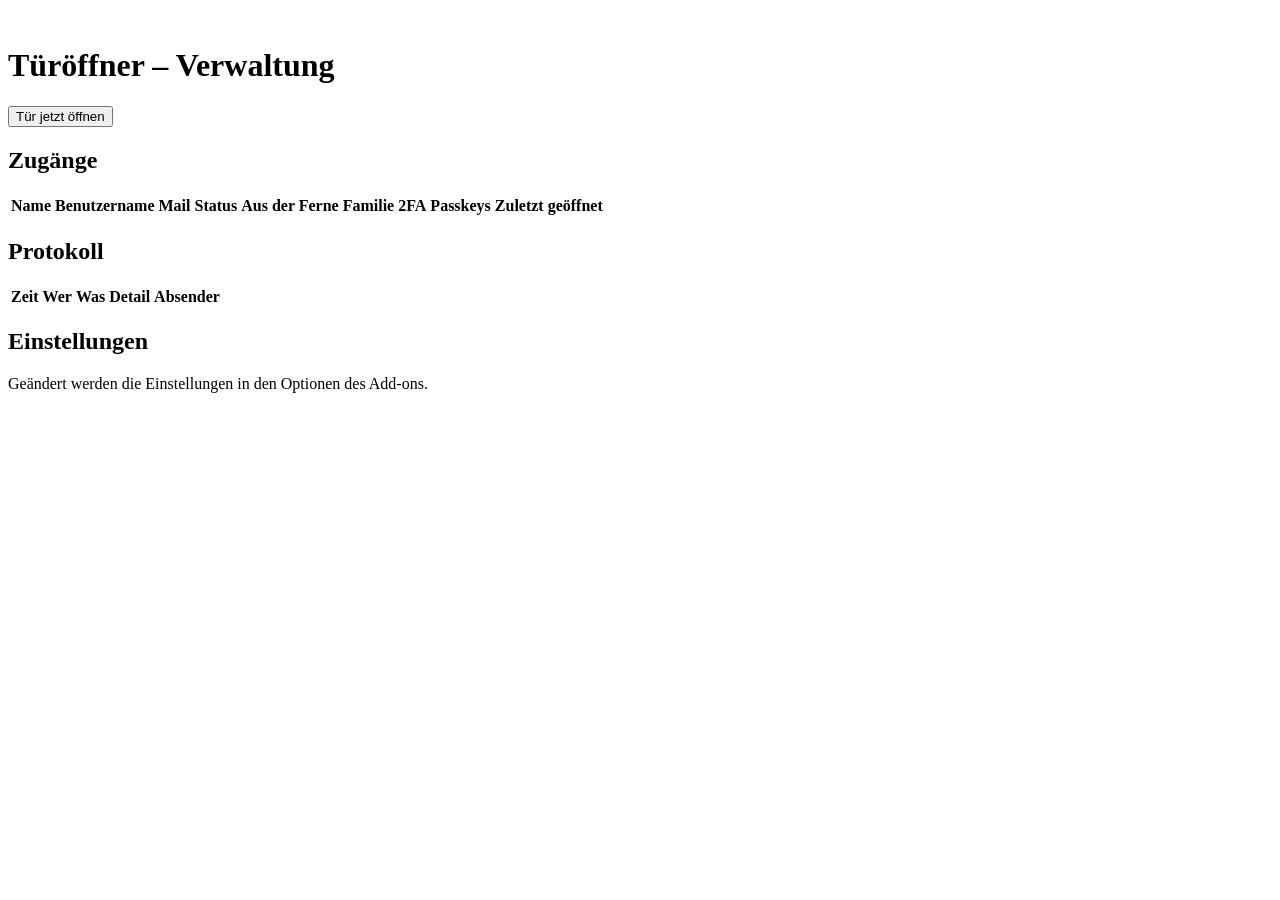
==== tuer_oeffner/app/static/admin.html @ 03518cd2 "Dunkle Ansicht als Voreinstellung, Umschalter unter Konto (0.4.1) Co-Authored-By: Claude Opus 5.5 <n" ====
<!doctype html>
<html lang="de" data-theme="auto">
<head>
  <meta charset="utf-8">
  <meta name="viewport" content="width=device-width, initial-scale=1">
  <title>Türöffner – Verwaltung</title>
  <link rel="icon" href="static/icon-192.png">
  <link rel="stylesheet" href="static/style.css">
  <link rel="stylesheet" href="static/admin.css">
</head>
<body>
  <main class="breit">
    <header class="kopf">
      <img src="static/icon-192.png" alt="" class="logo">
      <h1>Türöffner – Verwaltung</h1>
      <button type="button" class="knopf rechts" id="test-oeffnen">Tür jetzt öffnen</button>
    </header>

    <p id="meldung" class="meldung" role="status" hidden></p>
    <div id="warnungen"></div>

    <h2>Zugänge</h2>
    <div class="tabelle-rahmen">
      <table>
        <thead><tr><th>Name</th><th>Benutzername</th><th>Mail</th><th>Status</th><th>Aus der Ferne</th><th>Familie</th><th>2FA</th><th>Passkeys</th><th>Zuletzt geöffnet</th><th></th></tr></thead>
        <tbody id="benutzer"></tbody>
      </table>
    </div>

    <h2>Protokoll</h2>
    <div class="tabelle-rahmen">
      <table>
        <thead><tr><th>Zeit</th><th>Wer</th><th>Was</th><th>Detail</th><th>Absender</th></tr></thead>
        <tbody id="protokoll"></tbody>
      </table>
    </div>

    <h2>Einstellungen</h2>
    <dl id="einstellungen" class="einstellungen-liste"></dl>
    <p class="leise">Geändert werden die Einstellungen in den Optionen des Add-ons.</p>
  </main>
  <script src="static/admin.js"></script>
</body>
</html>
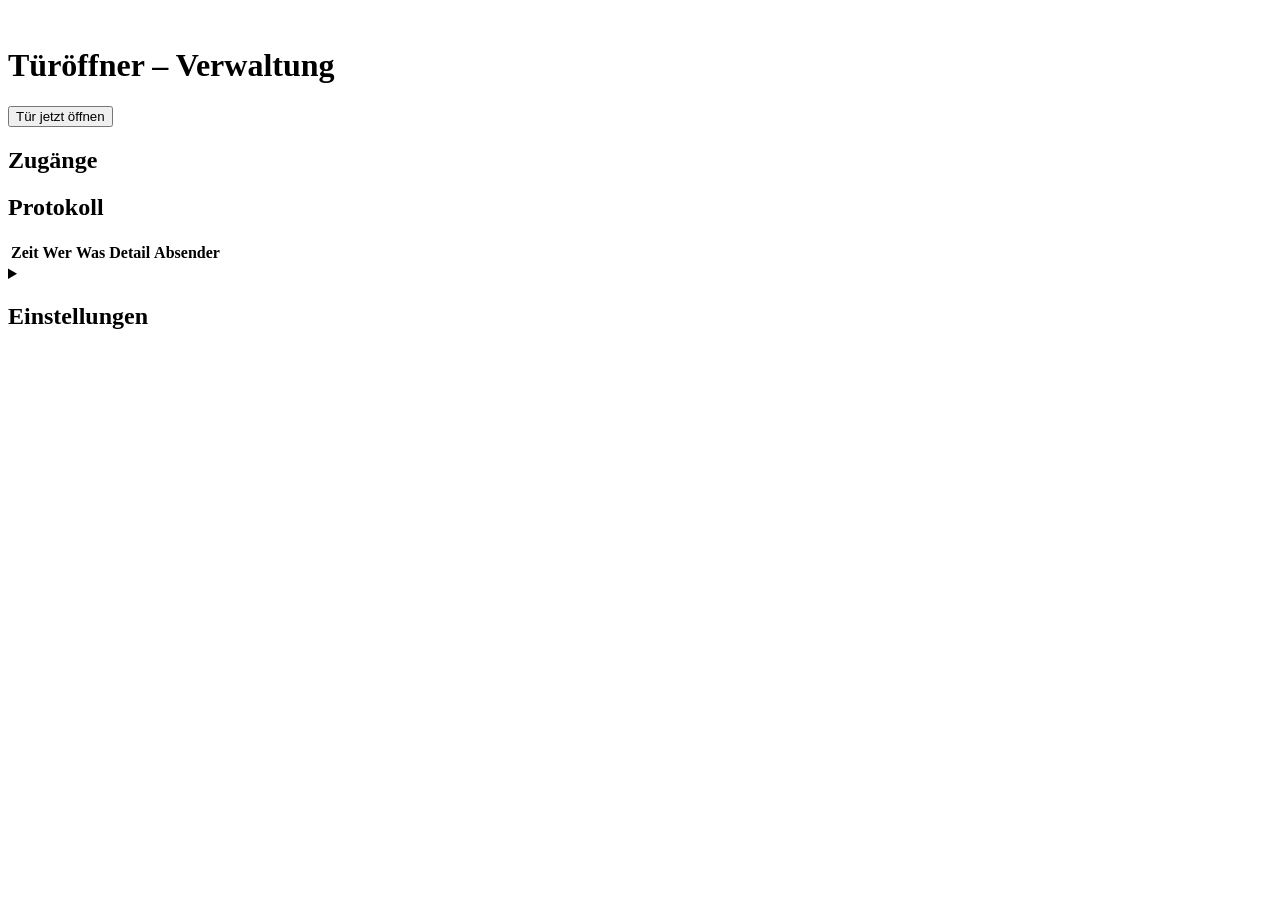
==== commit b746ac26: "Warmwasser ehrlicher, Zieltemperatur und übersichtliche Verwaltung (0.7.0) Co-Authored-By: Claude Op" ====
--- a/tuer_oeffner/app/static/admin.html
+++ b/tuer_oeffner/app/static/admin.html
@@ -19,13 +19,28 @@
     <p id="meldung" class="meldung" role="status" hidden></p>
     <div id="warnungen"></div>
 
-    <h2>Zugänge</h2>
-    <div class="tabelle-rahmen">
-      <table>
-        <thead><tr><th>Name</th><th>Benutzername</th><th>Mail</th><th>Status</th><th>Aus der Ferne</th><th>Familie</th><th>2FA</th><th>Passkeys</th><th>Zuletzt geöffnet</th><th></th></tr></thead>
-        <tbody id="benutzer"></tbody>
-      </table>
+    <section id="ww-verwaltung" class="karte ww-verwaltung" aria-labelledby="ww-v-titel" hidden>
+      <div class="karte-kopf">
+        <h2 id="ww-v-titel">Warmwasser</h2>
+        <span id="ww-v-temperatur" class="ww-temperatur">–</span>
+      </div>
+      <p id="ww-v-status" class="leise ww-status"></p>
+      <form id="ww-ziel-form" class="ww-ziel">
+        <span class="leise">Zieltemperatur</span>
+        <div class="ww-ziel-regler">
+          <button type="button" class="knopf" data-schritt="-1" aria-label="Kälter">−</button>
+          <output id="ww-ziel-anzeige" aria-live="polite">–</output>
+          <button type="button" class="knopf" data-schritt="1" aria-label="Wärmer">+</button>
+        </div>
+        <button class="knopf haupt" id="ww-ziel-speichern" disabled>Übernehmen</button>
+      </form>
+    </section>
+
+    <div class="abschnitt-kopf">
+      <h2>Zugänge</h2>
+      <span id="zaehler" class="leise"></span>
     </div>
+    <div id="benutzer" class="zugaenge"></div>
 
     <h2>Protokoll</h2>
     <div class="tabelle-rahmen">
@@ -35,9 +50,11 @@
       </table>
     </div>
 
-    <h2>Einstellungen</h2>
-    <dl id="einstellungen" class="einstellungen-liste"></dl>
-    <p class="leise">Geändert werden die Einstellungen in den Optionen des Add-ons.</p>
+    <details class="einstellungen-block">
+      <summary><h2>Einstellungen</h2></summary>
+      <dl id="einstellungen" class="einstellungen-liste"></dl>
+      <p class="leise">Geändert werden die Einstellungen in den Optionen des Add-ons.</p>
+    </details>
   </main>
   <script src="static/admin.js"></script>
 </body>
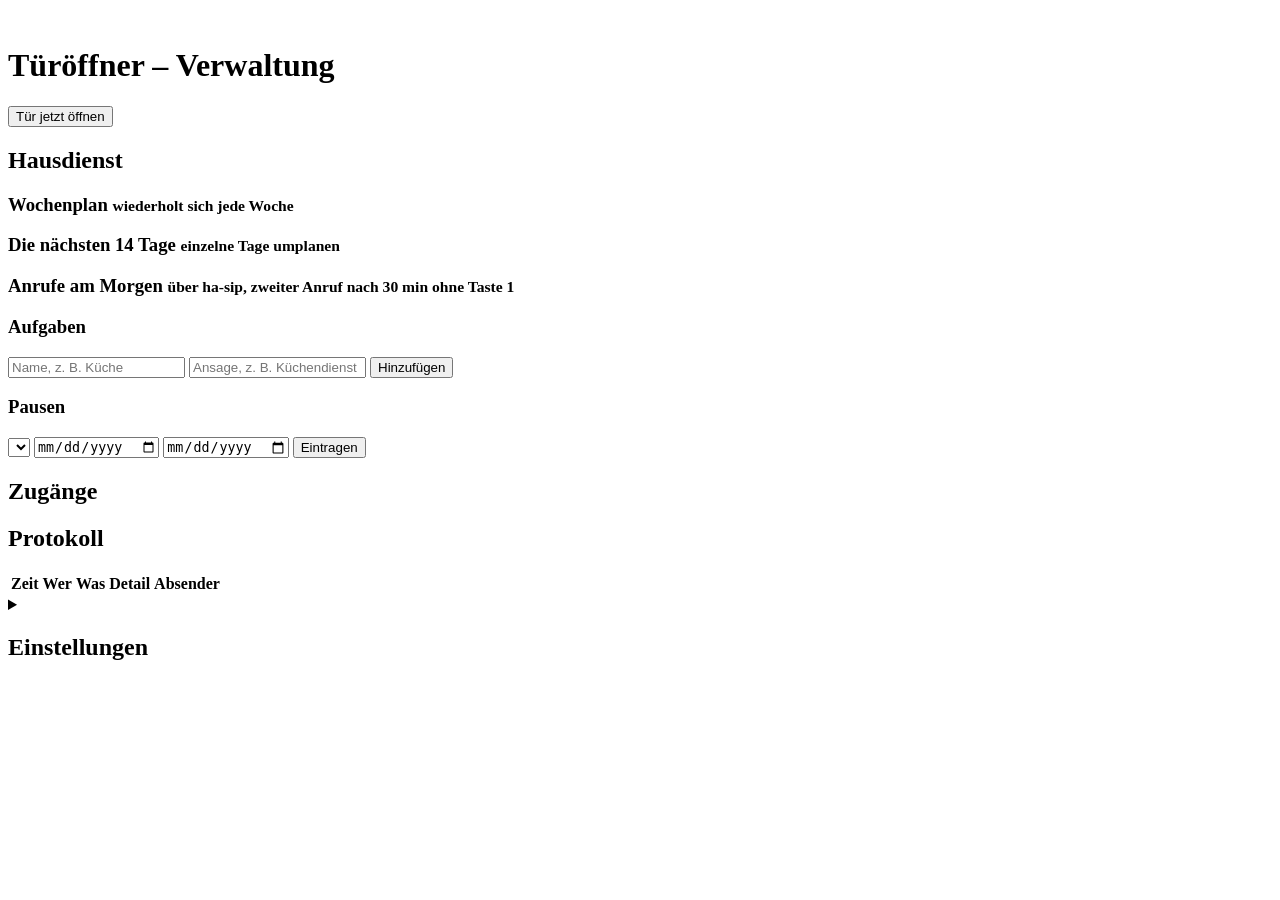
==== commit a6ebbb1b: "Hausdienst-Plan mit Anträgen und Anruf am Morgen (0.12.0) Co-Authored-By: Claude Opus 5.5 <noreply@a" ====
--- a/tuer_oeffner/app/static/admin.html
+++ b/tuer_oeffner/app/static/admin.html
@@ -26,14 +26,51 @@
       </div>
       <p id="ww-v-status" class="leise ww-status"></p>
       <form id="ww-ziel-form" class="ww-ziel">
-        <span class="leise">Zieltemperatur</span>
+        <span class="leise">Zieltemperatur beim Aufheizen</span>
         <div class="ww-ziel-regler">
           <button type="button" class="knopf" data-schritt="-1" aria-label="Kälter">−</button>
           <output id="ww-ziel-anzeige" aria-live="polite">–</output>
           <button type="button" class="knopf" data-schritt="1" aria-label="Wärmer">+</button>
         </div>
         <button class="knopf haupt" id="ww-ziel-speichern" disabled>Übernehmen</button>
+        <p class="leise">Die Wärmepumpe wird erst darauf gestellt, wenn jemand in der App „Wasser aufheizen“ drückt.</p>
       </form>
+    </section>
+
+    <section class="hd-verwaltung" aria-labelledby="hd-v-titel">
+      <div class="abschnitt-kopf">
+        <h2 id="hd-v-titel">Hausdienst</h2>
+        <span id="hd-zaehler" class="leise"></span>
+      </div>
+      <div id="hd-hinweise"></div>
+      <div id="hd-antraege" class="hd-antraege"></div>
+      <h3>Wochenplan <small class="leise">wiederholt sich jede Woche</small></h3>
+      <div id="hd-woche" class="hd-raster"></div>
+      <h3>Die nächsten 14 Tage <small class="leise">einzelne Tage umplanen</small></h3>
+      <div id="hd-tage" class="hd-raster"></div>
+      <h3>Anrufe am Morgen <small class="leise">über ha-sip, zweiter Anruf nach 30 min ohne Taste 1</small></h3>
+      <div id="hd-anrufe" class="hd-anrufe"></div>
+      <div class="hd-zwei">
+        <div>
+          <h3>Aufgaben</h3>
+          <div id="hd-aufgaben" class="hd-zeilen"></div>
+          <form id="hd-aufgabe-neu" class="hd-zeile">
+            <input name="name" placeholder="Name, z. B. Küche" maxlength="40" required>
+            <input name="ansage" placeholder="Ansage, z. B. Küchendienst" maxlength="60" required>
+            <button class="knopf klein">Hinzufügen</button>
+          </form>
+        </div>
+        <div>
+          <h3>Pausen</h3>
+          <div id="hd-pausen" class="hd-zeilen"></div>
+          <form id="hd-pause-neu" class="hd-zeile">
+            <select name="benutzer_id" aria-label="Wer" required></select>
+            <input type="date" name="von" aria-label="Von" required>
+            <input type="date" name="bis" aria-label="Bis" required>
+            <button class="knopf klein">Eintragen</button>
+          </form>
+        </div>
+      </div>
     </section>
 
     <div class="abschnitt-kopf">
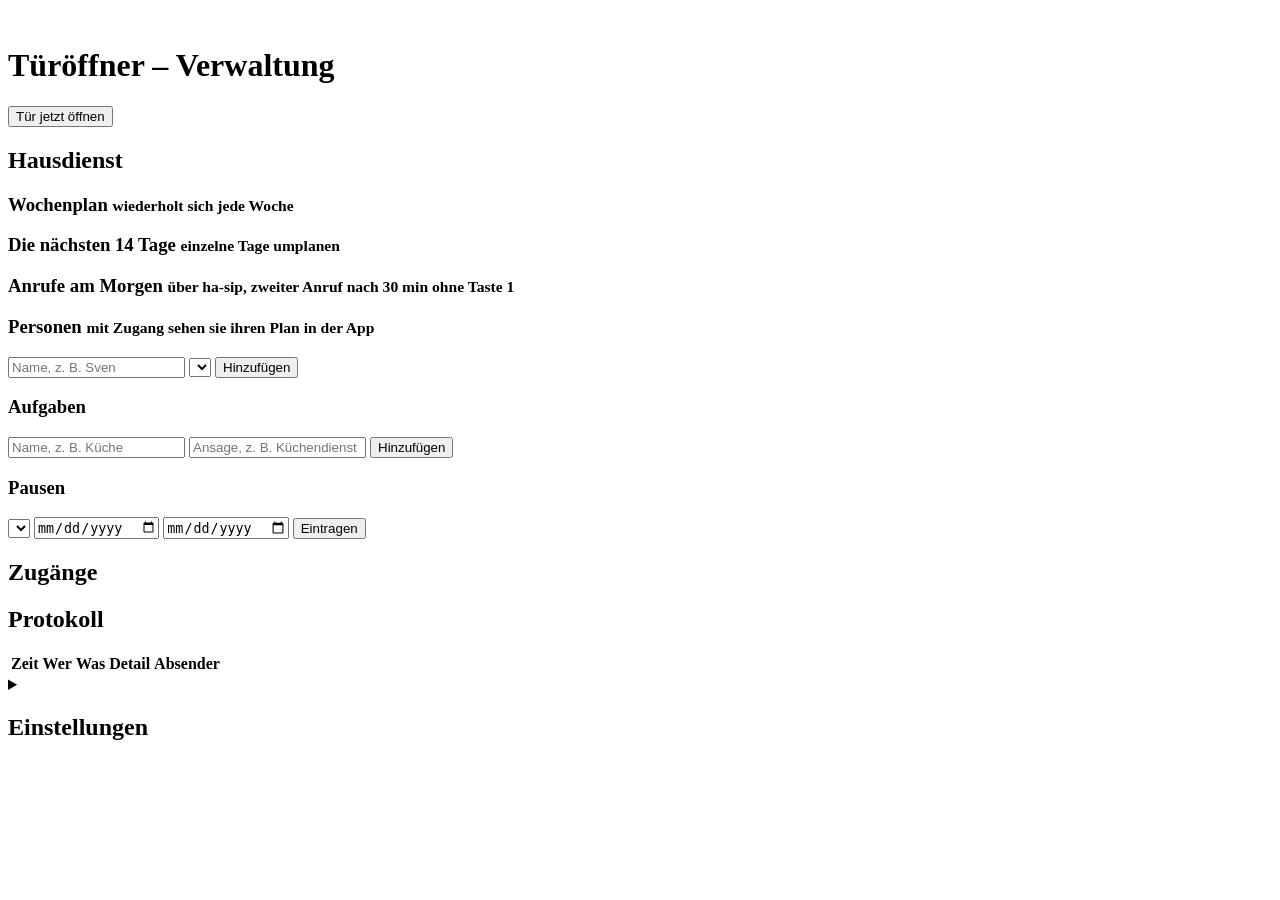
==== commit 3a2a1b7f: "Hausdienst: eigene Personen auch ohne Zugang, Meldungen bleiben sichtbar (0.12.1) Co-Authored-By: Cl" ====
--- a/tuer_oeffner/app/static/admin.html
+++ b/tuer_oeffner/app/static/admin.html
@@ -52,6 +52,15 @@
       <div id="hd-anrufe" class="hd-anrufe"></div>
       <div class="hd-zwei">
         <div>
+          <h3>Personen <small class="leise">mit Zugang sehen sie ihren Plan in der App</small></h3>
+          <div id="hd-personen" class="hd-zeilen"></div>
+          <form id="hd-person-neu" class="hd-zeile">
+            <input name="name" placeholder="Name, z. B. Sven" maxlength="40" required>
+            <select name="benutzer_id" aria-label="Zugang"></select>
+            <button class="knopf klein">Hinzufügen</button>
+          </form>
+        </div>
+        <div>
           <h3>Aufgaben</h3>
           <div id="hd-aufgaben" class="hd-zeilen"></div>
           <form id="hd-aufgabe-neu" class="hd-zeile">
@@ -64,7 +73,7 @@
           <h3>Pausen</h3>
           <div id="hd-pausen" class="hd-zeilen"></div>
           <form id="hd-pause-neu" class="hd-zeile">
-            <select name="benutzer_id" aria-label="Wer" required></select>
+            <select name="person_id" aria-label="Wer" required></select>
             <input type="date" name="von" aria-label="Von" required>
             <input type="date" name="bis" aria-label="Bis" required>
             <button class="knopf klein">Eintragen</button>
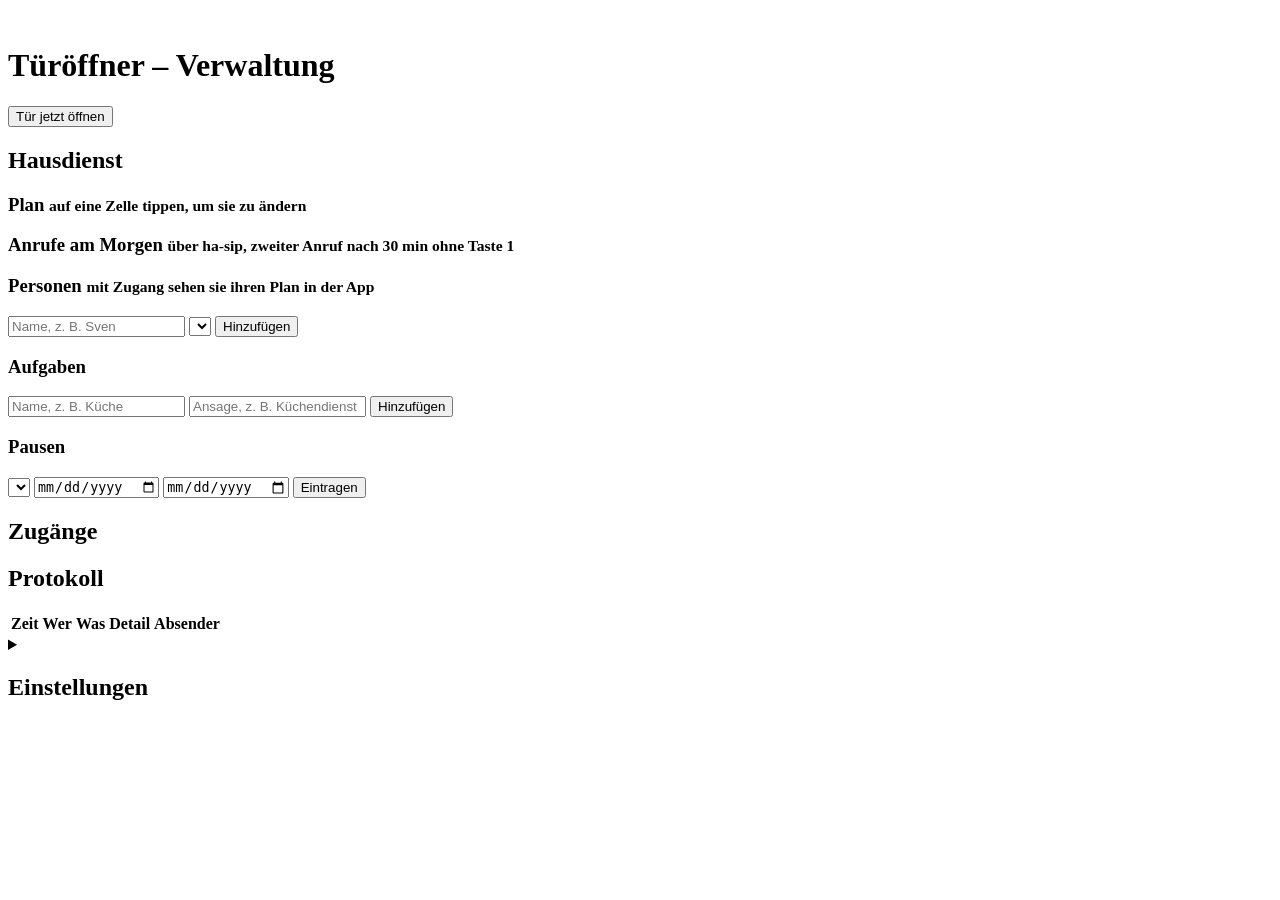
==== commit 84ed18a1: "Verwaltung: ein Plan als Tabelle statt Wochenplan und 14-Tage-Raster (0.14.0) Aufgaben x Tage, Umsch" ====
--- a/tuer_oeffner/app/static/admin.html
+++ b/tuer_oeffner/app/static/admin.html
@@ -44,10 +44,9 @@
       </div>
       <div id="hd-hinweise"></div>
       <div id="hd-antraege" class="hd-antraege"></div>
-      <h3>Wochenplan <small class="leise">wiederholt sich jede Woche</small></h3>
-      <div id="hd-woche" class="hd-raster"></div>
-      <h3>Die nächsten 14 Tage <small class="leise">einzelne Tage umplanen</small></h3>
-      <div id="hd-tage" class="hd-raster"></div>
+      <div id="hd-anfragen" class="hd-antraege"></div>
+      <h3>Plan <small class="leise">auf eine Zelle tippen, um sie zu ändern</small></h3>
+      <div id="hd-plan" class="hd-plan"></div>
       <h3>Anrufe am Morgen <small class="leise">über ha-sip, zweiter Anruf nach 30 min ohne Taste 1</small></h3>
       <div id="hd-anrufe" class="hd-anrufe"></div>
       <div class="hd-zwei">
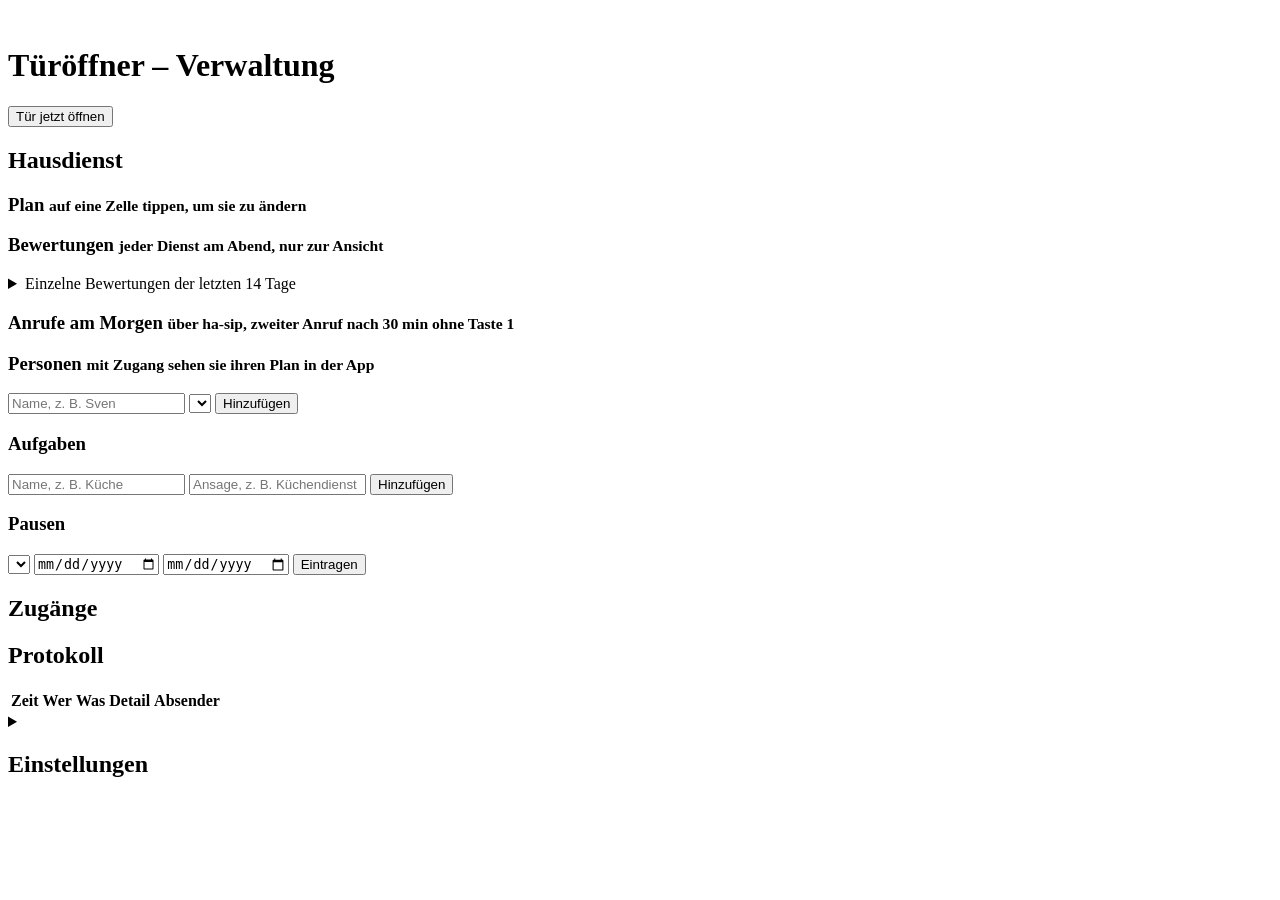
==== commit d73f0245: "Hausdienst: Bewertung der Dienste am Abend (0.15.0) Ab 16 Uhr bewertet jeder die heutigen Dienste de" ====
--- a/tuer_oeffner/app/static/admin.html
+++ b/tuer_oeffner/app/static/admin.html
@@ -47,6 +47,13 @@
       <div id="hd-anfragen" class="hd-antraege"></div>
       <h3>Plan <small class="leise">auf eine Zelle tippen, um sie zu ändern</small></h3>
       <div id="hd-plan" class="hd-plan"></div>
+      <h3>Bewertungen <small class="leise">jeder Dienst am Abend, nur zur Ansicht</small></h3>
+      <div id="hd-bewerten"></div>
+      <div id="hd-bewertung"></div>
+      <details class="hd-einzeln" id="hd-bewertung-einzeln">
+        <summary>Einzelne Bewertungen der letzten 14 Tage</summary>
+        <div id="hd-bewertung-liste"></div>
+      </details>
       <h3>Anrufe am Morgen <small class="leise">über ha-sip, zweiter Anruf nach 30 min ohne Taste 1</small></h3>
       <div id="hd-anrufe" class="hd-anrufe"></div>
       <div class="hd-zwei">
